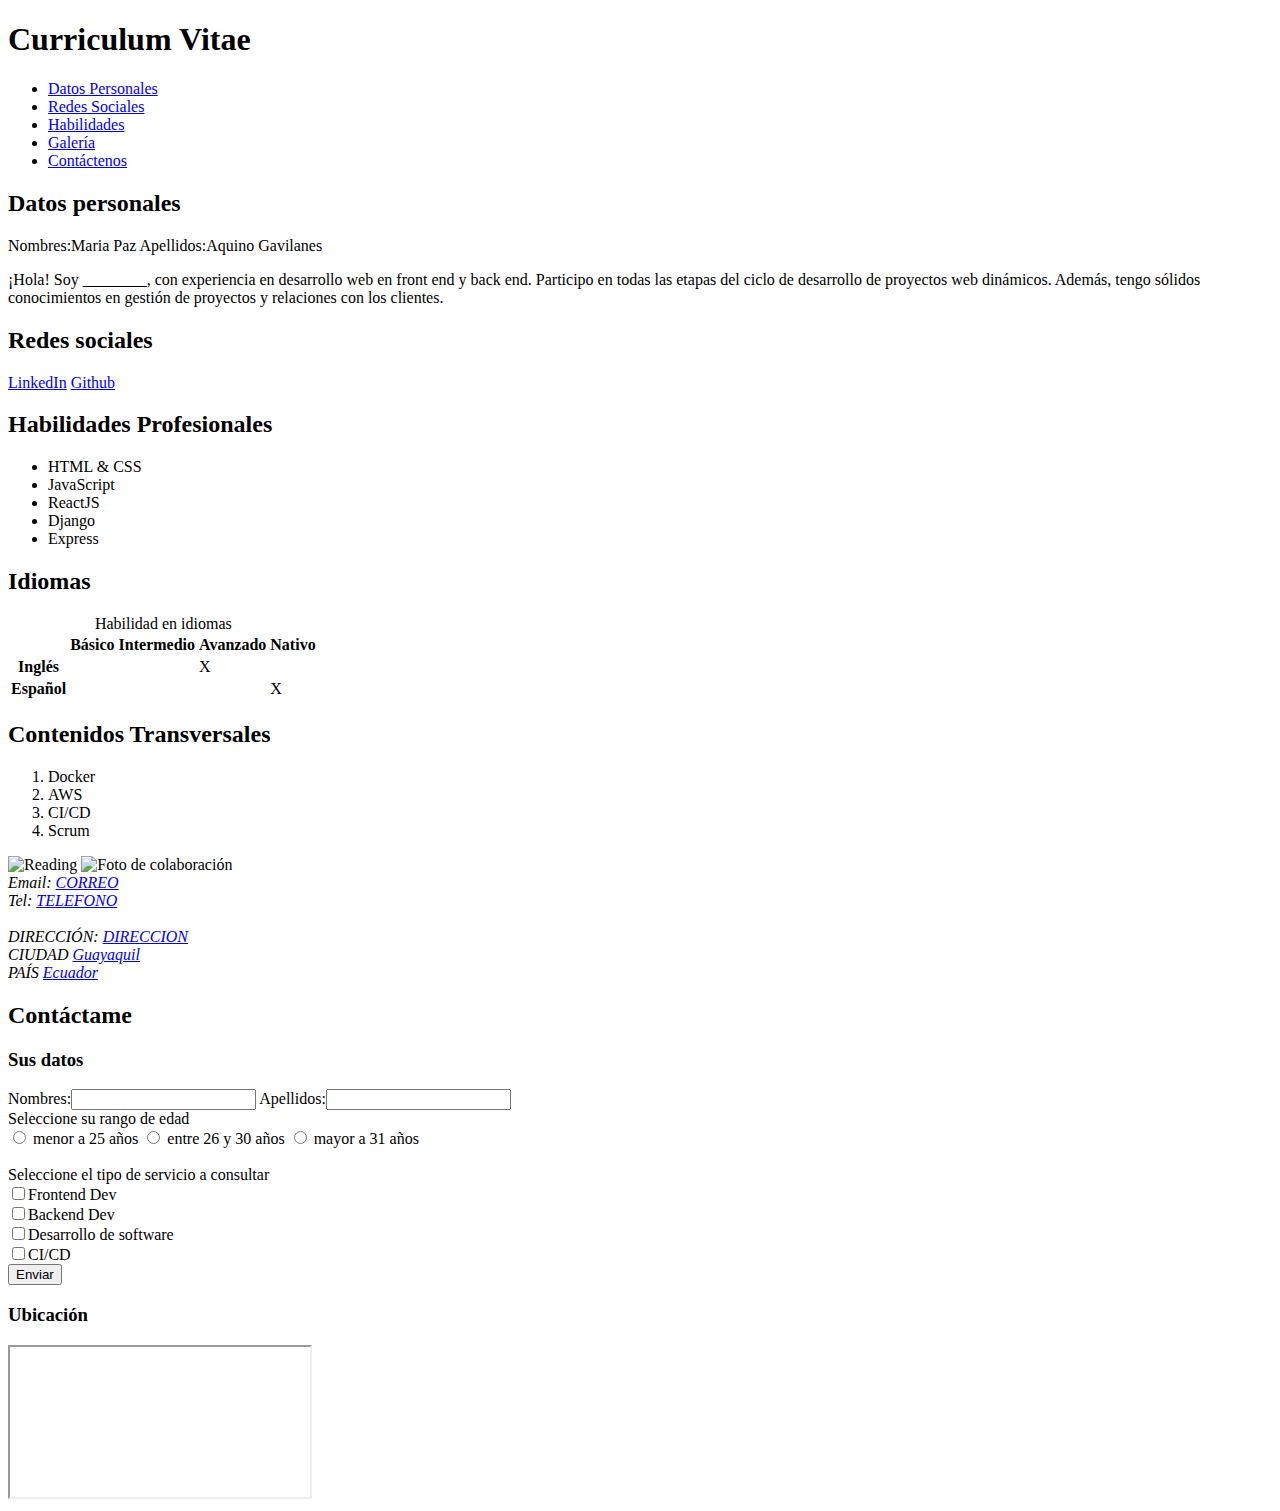
==== index.html @ 3c1dcaeb "Add files via upload" ====
<!DOCTYPE html>
<html lang="en">
  <head>
    <meta charset="UTF-8">
    <meta http-equiv="X-UA-Compatible" content="IE=edge">
    <meta name="viewport" content="width=device-width, initial-scale=1.0">
    <link rel="stylesheet" href="public/stylesheets/style.css" />
    <title>Curriculum Vitae</title>
  </head>

  <body>

    <header>
      <h1>Curriculum Vitae</h1>
    </header>

    <!-- Nav: Inicio -->
    <nav>
      <ul>
        <li><a href="#secciondatos">Datos Personales</a></li>
        <li><a href="#seccionredes">Redes Sociales</a></li>
        <li><a href="#seccionhabilidades">Habilidades</a></li>
        <li><a href="#secciongaleria">Galería</a></li>
        <li><a href="#seccioncontactenos">Contáctenos</a></li>
      </ul>
    </nav>
    <!-- Nav: Fin -->

    <section id="secciondatos">
      <h2>Datos personales</h2>
      <span>Nombres:</span><span>Maria Paz</span>
      <span>Apellidos:</span><span>Aquino Gavilanes</span>

      <p>¡Hola! Soy ________, con experiencia en desarrollo web en front end y
        back end. Participo en todas las etapas
        del ciclo de desarrollo de proyectos web dinámicos. Además, tengo
        sólidos conocimientos en gestión de proyectos
        y relaciones con los clientes.</p>

    </section>

    <section id="seccionredes">
      <h2>Redes sociales</h2>

      <span><a href="https://www.linkedin.com/">LinkedIn</a></span>
      <span><a href="https://github.com/">Github</a></span>

    </section>

    <section id="seccionhabilidades">
      <h2>Habilidades Profesionales</h2>
      <ul>
        <li>HTML & CSS</li>
        <li>JavaScript</li>
        <li>ReactJS</li>
        <li>Django</li>
        <li>Express</li>
      </ul>

      <h2>Idiomas</h2>
      <table>
        <caption>Habilidad en idiomas</caption>
        <tr>
          <th></th>
          <th>Básico</th>
          <th>Intermedio</th>
          <th>Avanzado</th>
          <th>Nativo</th>
        </tr>
        <tr>
          <th>Inglés</th>
          <td></td>
          <td></td>
          <td>X</td>
          <td></td>
        </tr>
        <tr>
          <th>Español</th>
          <td></td>
          <td></td>
          <td></td>
          <td>X</td>
        </tr>
      </table>

      <h2>Contenidos Transversales</h2>
      <ol>
        <li>Docker</li>
        <li>AWS</li>
        <li>CI/CD</li>
        <li>Scrum</li>
      </ol>
    </section>

    <aside id="secciongaleria">
      <img src="public/images/reading.jpg" alt="Reading" width="30">
      <img
        src="https://cdn.pixabay.com/photo/2015/05/29/19/18/cafe-789635_960_720.jpg"
        alt="Foto de colaboración" width="30">

    </aside>

    <section id="seccioncontactenos">
      <footer><address>
        Email: <a href="mailto:CORREO">CORREO</a><br>
        Tel: <a href="tel:+TELEFONO">TELEFONO</a><br><br>
        DIRECCIÓN: <a href="Direccion">DIRECCION</a><br>
        CIUDAD <a href="Guayaquil">Guayaquil</a><br>
        PAÍS <a href="Ecuador">Ecuador</a><br>
      </address></footer>
      <h2>Contáctame</h2>
      <h3>Sus datos</h3>

      <form>
        <label for="nombre">Nombres:</label><input type="text" name="nombre"
          id="nombre">
        <label for="nombre">Apellidos:</label><input type="text"
          name="apellidos"
          id="apellidos"><br>

        <span for="edad">Seleccione su rango de edad</span><br>
        <input type="radio" id="opcion1" name="edad" value="menor25"><label
          for="si"> menor a 25 años</label>
        <input type="radio" id="opcion2" name="edad" value="entre26y20"><label
          for="si"> entre 26 y 30 años</label>
        <input type="radio" id="opcion3" name="edad" value="mayor31"><label
          for="si"> mayor a 31 años</label><br><br>

        <label for="tiposervicio">Seleccione el tipo de servicio a consultar</label><br>
        <input type="checkbox" name="frontend" id="frontend"><label
          for="frontend">Frontend Dev</label><br>
        <input type="checkbox" name="backend" id="backend"><label for="backend">Backend
          Dev</label><br>
        <input type="checkbox" name="scrum" id="scrum"><label for="scrum">Desarrollo
          de software</label><br>
        <input type="checkbox" name="cicd" id="cicd"><label for="cicd">CI/CD</label><br>
        <button type="submit">Enviar</button>
      </form>


      <h3>Ubicación</h3>
      <div>
      <iframe><iframe src="https://www.google.com/maps/embed?pb=!1m18!1m12!1m3!1d3986.908325068997!2d-80.02983422412629!3d-2.1884347977921763!2m3!1f0!2f0!3f0!3m2!1i1024!2i768!4f13.1!3m3!1m2!1s0x902d8da9b400d6e3%3A0x7dde29cbb408cfc5!2sV%C3%ADa%20a%20la%20Costa%2C%20Guayaquil!5e0!3m2!1sen!2sec!4v1705767833471!5m2!1sen!2sec" width="400" height="300" style="border:0;" allowfullscreen="" loading="lazy" referrerpolicy="no-referrer-when-downgrade"></iframe></iframe>
      </div>

    </section>

    

  </body>
</html>
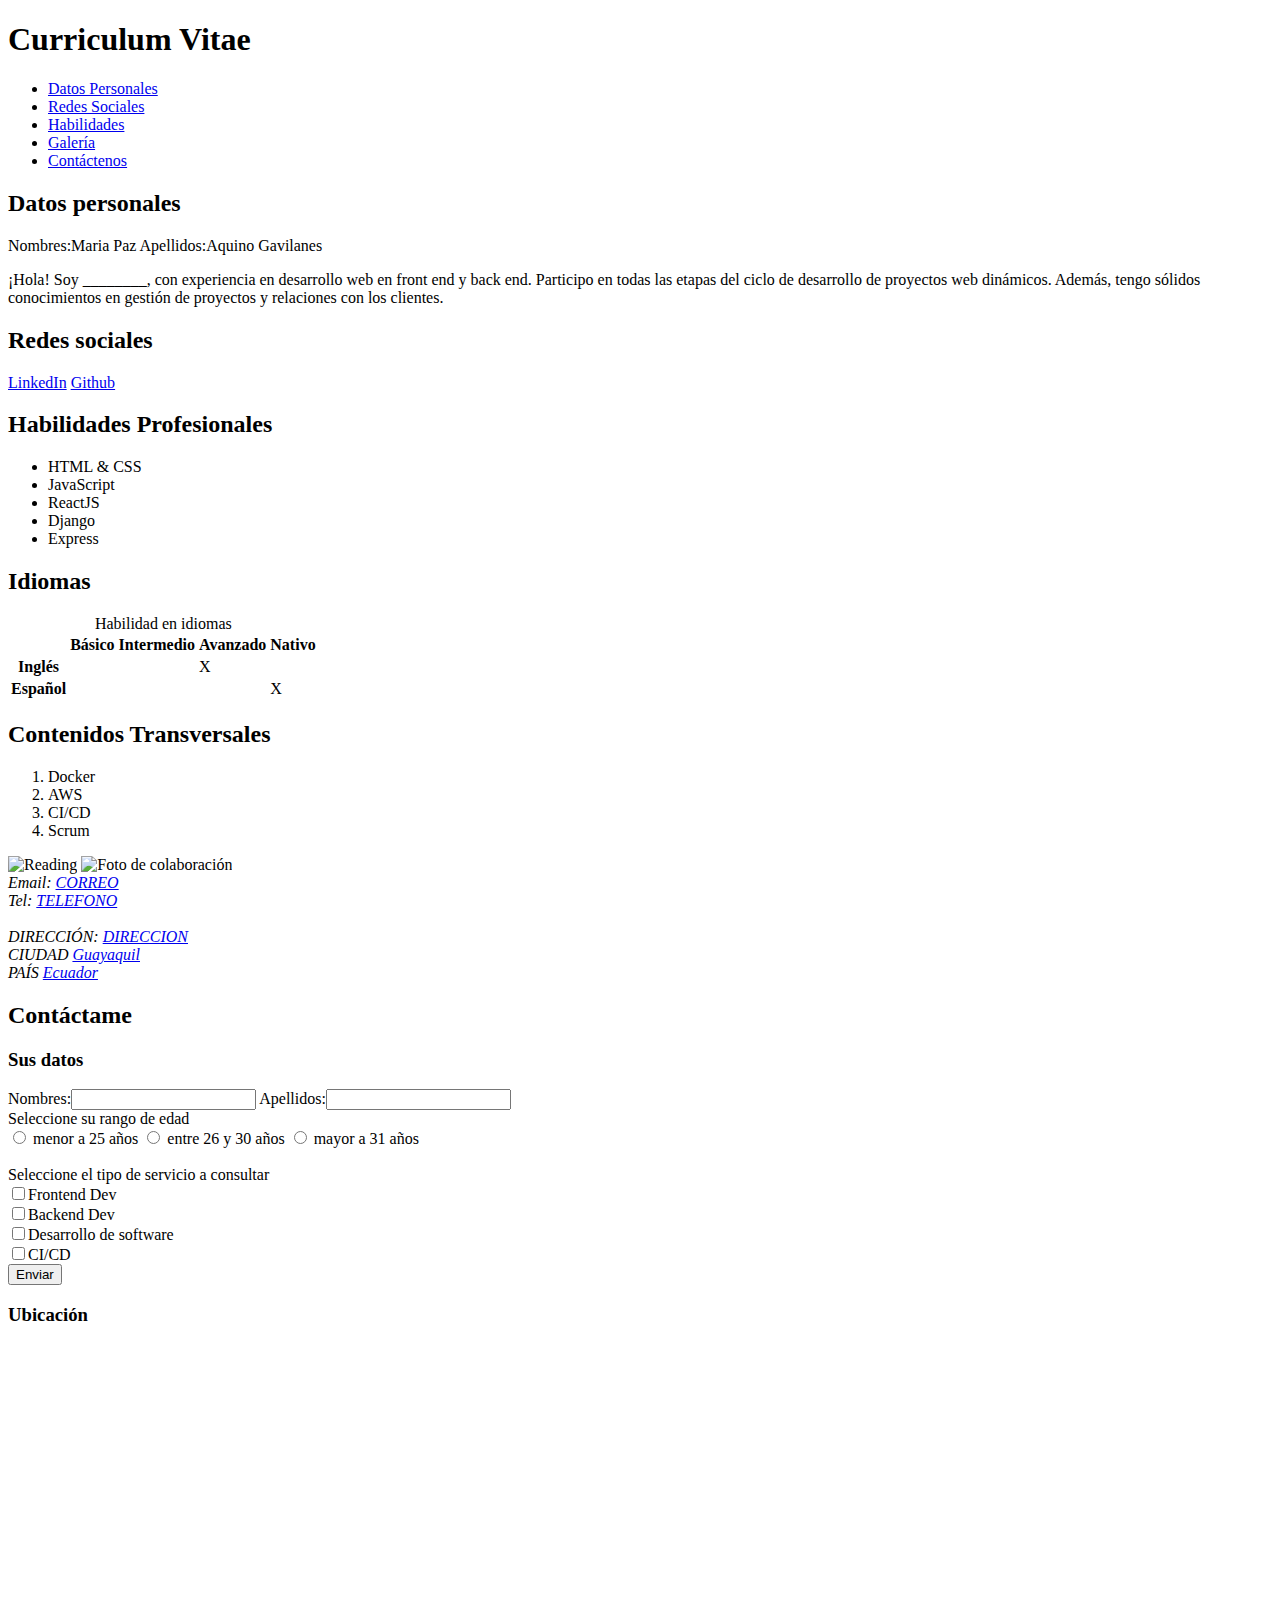
==== commit a7eef349: "Add files via upload" ====
--- a/index.html
+++ b/index.html
@@ -140,7 +140,7 @@
 
       <h3>Ubicación</h3>
       <div>
-      <iframe><iframe src="https://www.google.com/maps/embed?pb=!1m18!1m12!1m3!1d3986.908325068997!2d-80.02983422412629!3d-2.1884347977921763!2m3!1f0!2f0!3f0!3m2!1i1024!2i768!4f13.1!3m3!1m2!1s0x902d8da9b400d6e3%3A0x7dde29cbb408cfc5!2sV%C3%ADa%20a%20la%20Costa%2C%20Guayaquil!5e0!3m2!1sen!2sec!4v1705767833471!5m2!1sen!2sec" width="400" height="300" style="border:0;" allowfullscreen="" loading="lazy" referrerpolicy="no-referrer-when-downgrade"></iframe></iframe>
+      <iframe src="https://www.google.com/maps/embed?pb=!1m18!1m12!1m3!1d3986.9191374720845!2d-79.98443612430448!3d-2.1843648372686495!2m3!1f0!2f0!3f0!3m2!1i1024!2i768!4f13.1!3m3!1m2!1s0x902d73e230eb0409%3A0xab71c929d304d59b!2sBelo%20Horizonte!5e0!3m2!1sen!2sec!4v1706044786292!5m2!1sen!2sec" width="400" height="300" style="border:0;" allowfullscreen="" loading="lazy" referrerpolicy="no-referrer-when-downgrade"></iframe>
       </div>
 
     </section>
